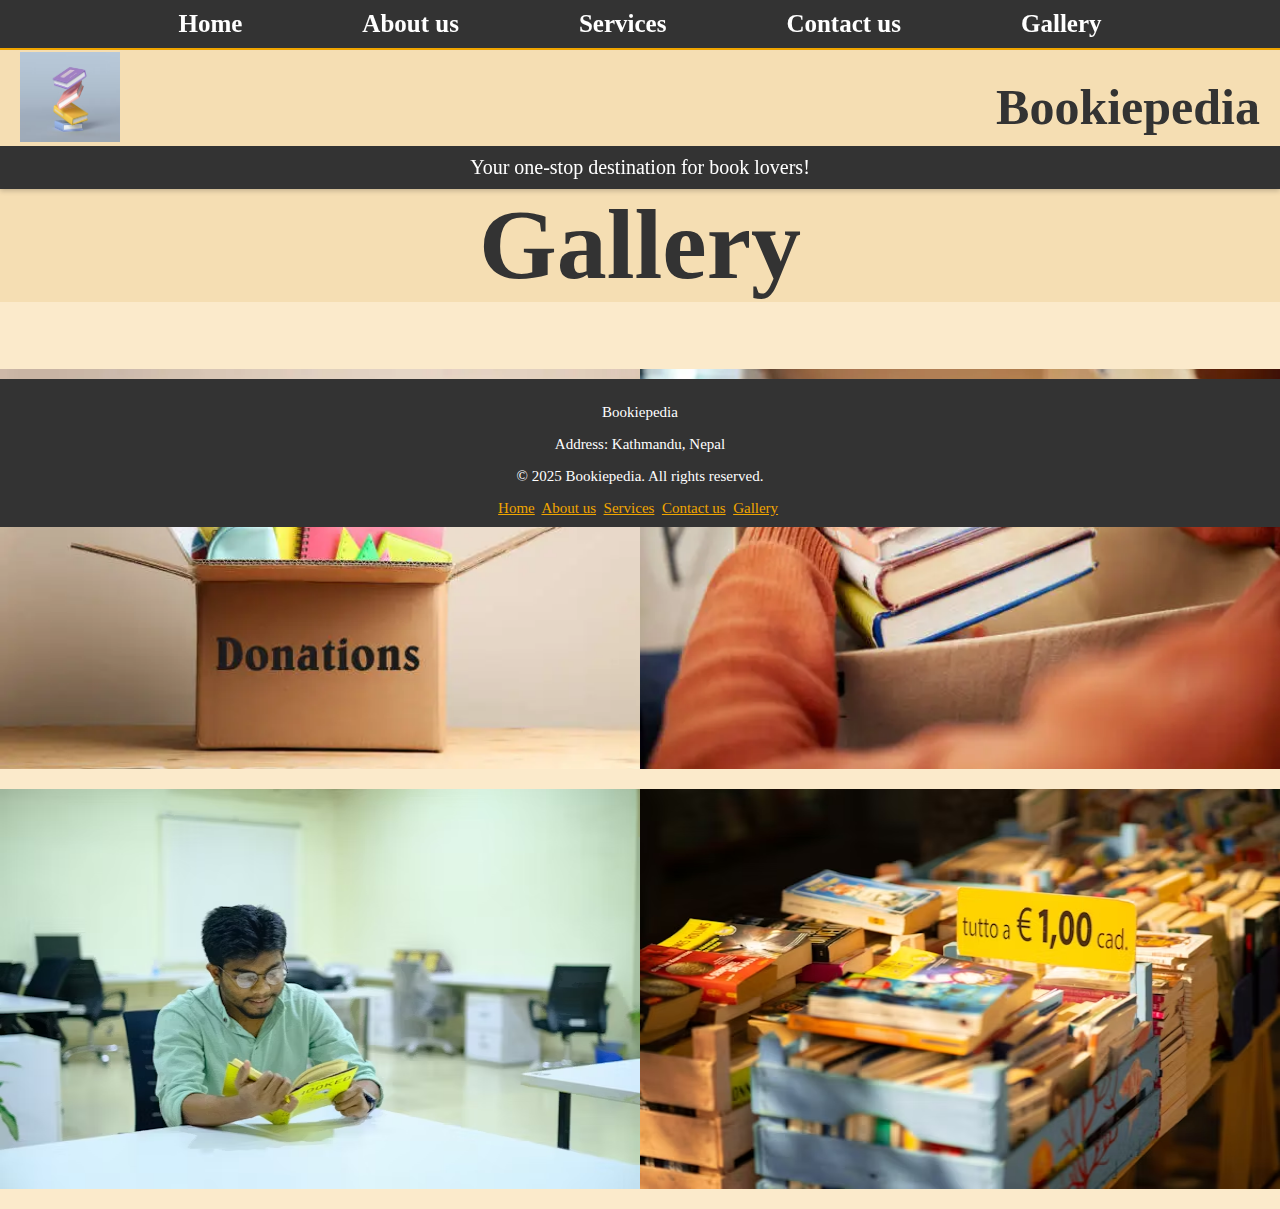
==== gallery.html @ 130ecab9 "Added images and other files" ====
<!DOCTYPE html>
<html lang="en">

<head>
    <meta charset="UTF-8">
    <meta name="viewport" content="width=device-width, initial-scale=1.0">
    <title>Gallery</title>
    <link rel="stylesheet" href="style.css">
</head>

<body>
    <header>
        <nav>
            <ul>
                <li><a href="index.html">Home</a></li>
                <li><a href="about.html">About us</a></li>
                <li><a href="services.html">Services</a></li>
                <li><a href="contact.html">Contact us</a></li>
                <li><a href="gallery.html">Gallery</a></li>
            </ul>
        </nav>
        <img src="logo.avif" alt="Logo" width="100px" height="90px" align="left" position="fixed"
            style="margin-left: 20px; margin-top: 2px;">
        <h1 style="text-align: right; margin-right: 20px; margin-top: 18px;">Bookiepedia</h1>
        <p>Your one-stop destination for book lovers!</p>
    </header>
    <section id="gallery" class="gallery">
        <h1 style="background-color: wheat;">Gallery</h1>
        <div>
            <img src="gallery1.webp" alt="donation box image" width="50%" height="400px" align="left"
                style="margin-top: 0px; margin-bottom: 20px;">
        </div>
        <div>
            <img src="gallery2.webp" alt="Putting books in donation box" width="50%" height="400px" align="right"
                style="margin-top: 0px; margin-bottom: 20px;">
        </div>
        <div>
            <img src="gallery3.avif" alt="Man reading book" width="50%" height="400px" align="left"
                style="margin-top: 0px; margin-bottom: 20px;">
        </div>
        <div>
            <img src="gallery4.avif" alt="Books on sale" width="50%" height="400px" align="right"
                style="margin-top: 0px; margin-bottom: 20px;">
        </div>
        <footer>
            <p>Bookiepedia</p>
            <p>Address: Kathmandu, Nepal</p>
            <p>&copy; 2025 Bookiepedia. All rights reserved.</p>
            <a href="index.html" style="color: #f0a500;">Home</a>&nbsp;
            <a href="about.html" style="color: #f0a500;">About us</a>&nbsp;
            <a href="services.html" style="color:#f0a500;">Services</a>&nbsp;
            <a href="contact.html" style="color:#f0a500">Contact us</a>&nbsp;
            <a href=" gallery.html" style="color:#f0a500">Gallery</a>&nbsp;
        </footer>
</body>

</html>
---- style.css ----
body,
ul {
    margin: 0;
    padding: 0;
}


header {
    position: fixed;
    top: 0;
    left: 0;
    width: 100%;
    background-color: wheat;
    font-size: 25px;
    color: #333;
    z-index: 1000;
    box-shadow: 0 2px 5px rgba(0, 0, 0, 0.2);

}

header nav {
    background-color: #333;
    color: white;
}

nav ul {
    list-style: none;

    display: flex;

    justify-content: center;

    padding: 10px 0;
    margin: 0;
    border-bottom: 2px solid #f0a500;
}

nav ul li {
    margin: 0 60px;

}

nav ul li a {
    text-decoration: none;

    color: white;
    font-size: 25px;
    font-weight: bold;
    transition: color 0.3s;

}

nav ul li a:hover {
    color: #f0a500;

}

header h1 {
    font-size: 50px;
    margin: 0;
    padding: 10px 0;
}

header p {
    font-size: 20px;
    margin: 0;
    padding: 10px 0;
    background-color: #333;
    color: white;
}

body {
    padding-top: 20px;
    background-color: rgb(251, 234, 203);
}

body,
home .welcome {
    padding-top: 120px;
}

body,
home .welcome h1 {
    font-size: 50px;
    color: #333;
    text-align: center;
    margin-bottom: 0;

}

.slider {
    width: 100%;
    max-width: 800px;
    margin: 50px auto;
    overflow: hidden;
    position: relative;
    border: 2px solid #333;
    box-shadow: 0 4px 10px rgba(0, 0, 0, 0.2);
}

.slides {
    display: flex;
    transition: transform 0.5s ease-in-out;
}

.slide {
    min-width: 100%;
    box-sizing: border-box;
}

.slide img {
    width: 100%;
    display: block;
}



about .about h1 {
    font-size: 40px;
    color: #333;
    margin-bottom: 20px;
    text-align: center;
}


services .services h1 {
    font-size: 40px;
    color: #333;
    margin-bottom: 20px;
    text-align: center;
}


footer {
    background-color: #333;
    color: white;
    text-align: center;
    padding: 10px 0;
    position: absolute;
    margin-bottom: 0;
    margin-top: 10px;
    left: 0;
    width: 100%;
    font-size: 15px;
}
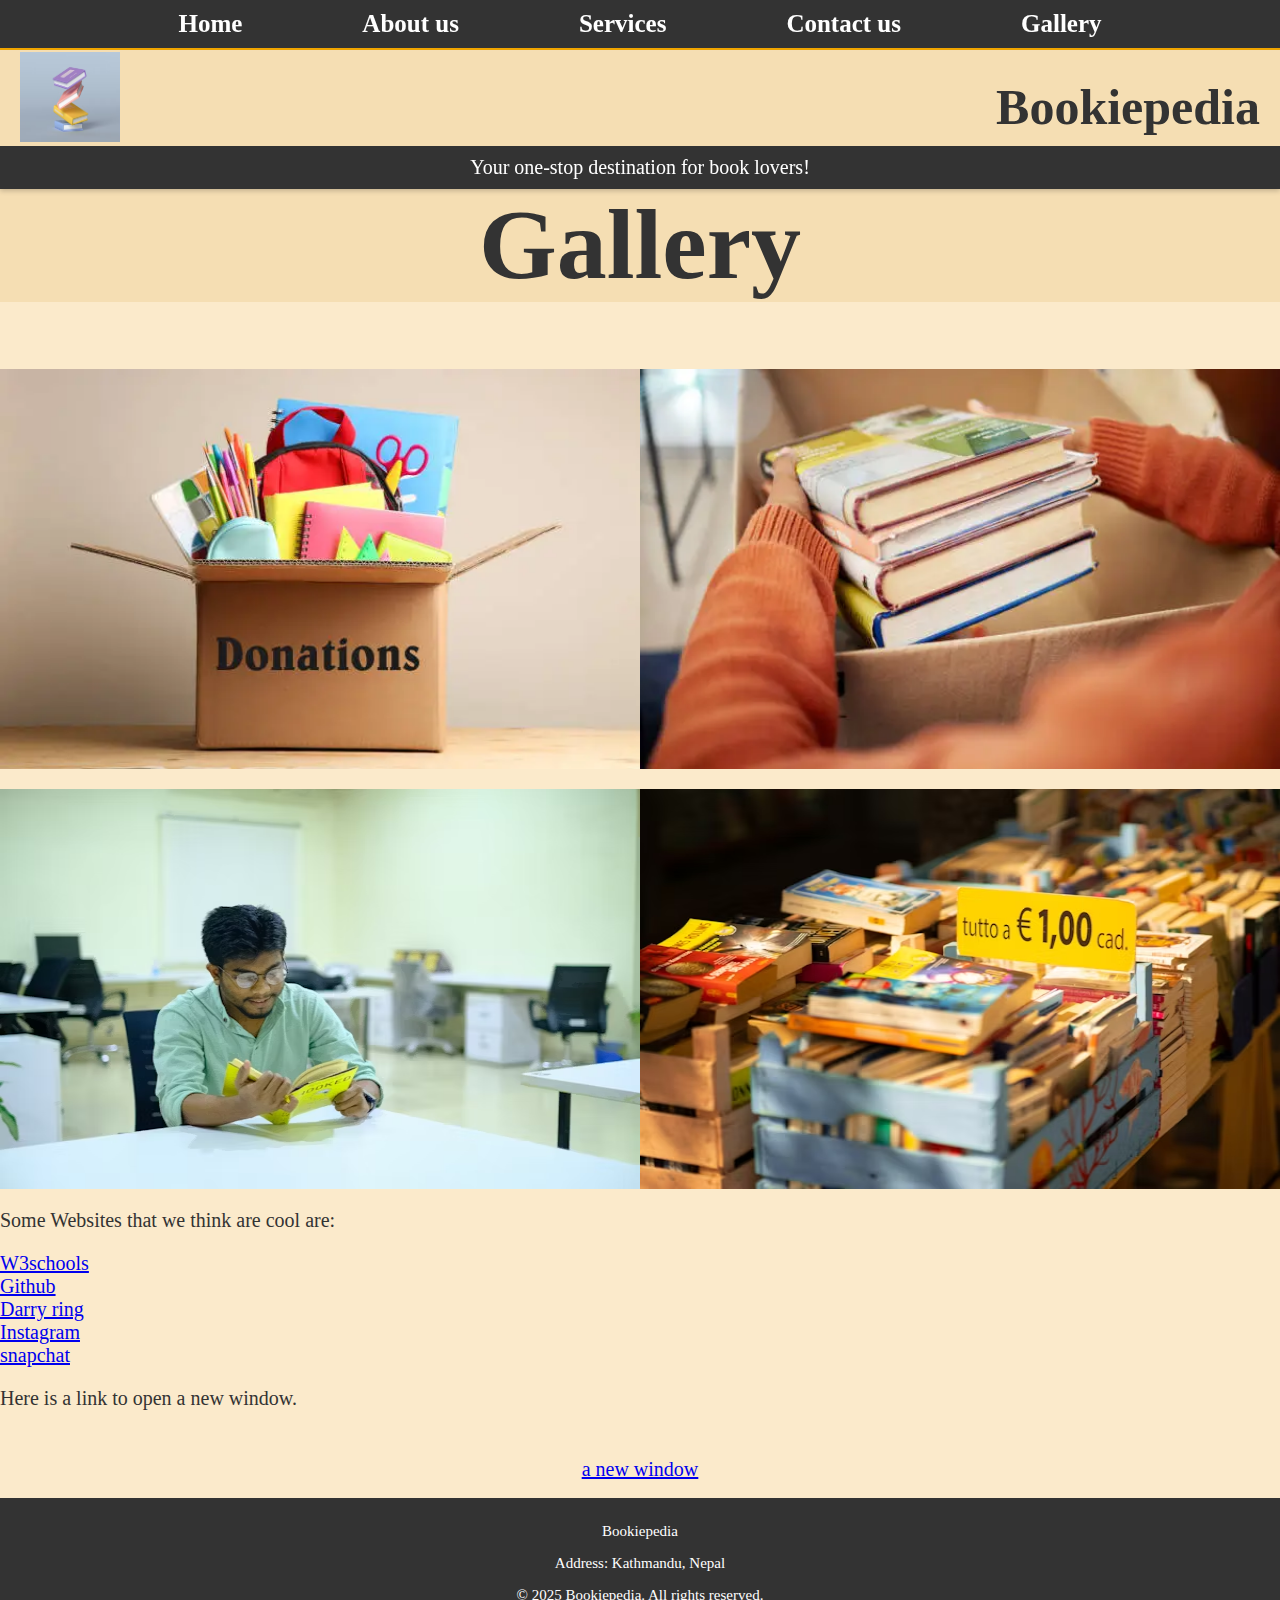
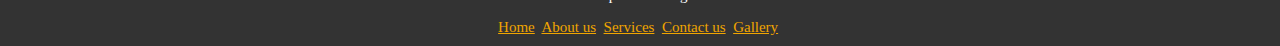
==== commit 428aab47: "Final upadated code" ====
--- a/gallery.html
+++ b/gallery.html
@@ -27,31 +27,44 @@
     <section id="gallery" class="gallery">
         <h1 style="background-color: wheat;">Gallery</h1>
         <div>
-            <img src="gallery1.webp" alt="donation box image" width="50%" height="400px" align="left"
-                style="margin-top: 0px; margin-bottom: 20px;">
+            <div>
+                <a href="gallery1.webp" target="_blank"><img src="gallery1.webp" alt="donation box image" width="50%"
+                        height="400px" align="left" style="margin-top: 0px; margin-bottom: 20px;"></a>
+            </div>
+            <div>
+                <a href="gallery2.webp" target="_blank"><img src="gallery2.webp" alt="Putting books in donation box"
+                        width="50%" height="400px" align="right" style="margin-top: 0px; margin-bottom: 20px;"></a>
+            </div>
+            <div>
+                <a href="gallery3.avif" target="_blank"><img src="gallery3.avif" alt="Man reading book" width="50%"
+                        height="400px" align="left" style="margin-top: 0px; margin-bottom: 20px;"></a>
+            </div>
+            <div>
+                <a href="gallery4.avif" target="_blank"><img src="gallery4.avif" alt="Books on sale" width="50%"
+                        height="400px" align="right" style="margin-top: 0px; margin-bottom: 20px;"></a>
+            </div>
         </div>
-        <div>
-            <img src="gallery2.webp" alt="Putting books in donation box" width="50%" height="400px" align="right"
-                style="margin-top: 0px; margin-bottom: 20px;">
-        </div>
-        <div>
-            <img src="gallery3.avif" alt="Man reading book" width="50%" height="400px" align="left"
-                style="margin-top: 0px; margin-bottom: 20px;">
-        </div>
-        <div>
-            <img src="gallery4.avif" alt="Books on sale" width="50%" height="400px" align="right"
-                style="margin-top: 0px; margin-bottom: 20px;">
-        </div>
-        <footer>
-            <p>Bookiepedia</p>
-            <p>Address: Kathmandu, Nepal</p>
-            <p>&copy; 2025 Bookiepedia. All rights reserved.</p>
-            <a href="index.html" style="color: #f0a500;">Home</a>&nbsp;
-            <a href="about.html" style="color: #f0a500;">About us</a>&nbsp;
-            <a href="services.html" style="color:#f0a500;">Services</a>&nbsp;
-            <a href="contact.html" style="color:#f0a500">Contact us</a>&nbsp;
-            <a href=" gallery.html" style="color:#f0a500">Gallery</a>&nbsp;
-        </footer>
+        <p style="text-align: left; font-size: 20px;">Some Websites that we think are cool are:</p>
+        <ul style="list-style-type: square; font-size: 20px; text-align: left;">
+            <li><a href=https://www.w3schools.com/"" target="_blank">W3schools</a></li>
+            <li><a href="https://github.com/" target="_blank">Github</a></li>
+            <li><a href="https://us.darryring.com" target="_blank">Darry ring</a></li>
+            <li><a href="https://www.instagram.com/" target="_blank">Instagram</a></li>
+            <li><a href="https://www.snapchat.com/" target="_blank">snapchat</a></li>
+        </ul>
+        <p style="text-align: left; font-size: 20px;">Here is a link to open a new window.</p>
+        <a href="https://google.com" target="_blank" style="font-size: 20px; text-align: left;">a new window</a>
+    </section>
+    <footer>
+        <p>Bookiepedia</p>
+        <p>Address: Kathmandu, Nepal</p>
+        <p>&copy; 2025 Bookiepedia. All rights reserved.</p>
+        <a href="index.html" style="color: #f0a500;">Home</a>&nbsp;
+        <a href="about.html" style="color: #f0a500;">About us</a>&nbsp;
+        <a href="services.html" style="color:#f0a500;">Services</a>&nbsp;
+        <a href="contact.html" style="color:#f0a500">Contact us</a>&nbsp;
+        <a href=" gallery.html" style="color:#f0a500">Gallery</a>&nbsp;
+    </footer>
 </body>
 
 </html>--- a/style.css
+++ b/style.css
@@ -136,7 +136,7 @@
     color: white;
     text-align: center;
     padding: 10px 0;
-    position: absolute;
+    position: static;
     margin-bottom: 0;
     margin-top: 10px;
     left: 0;
